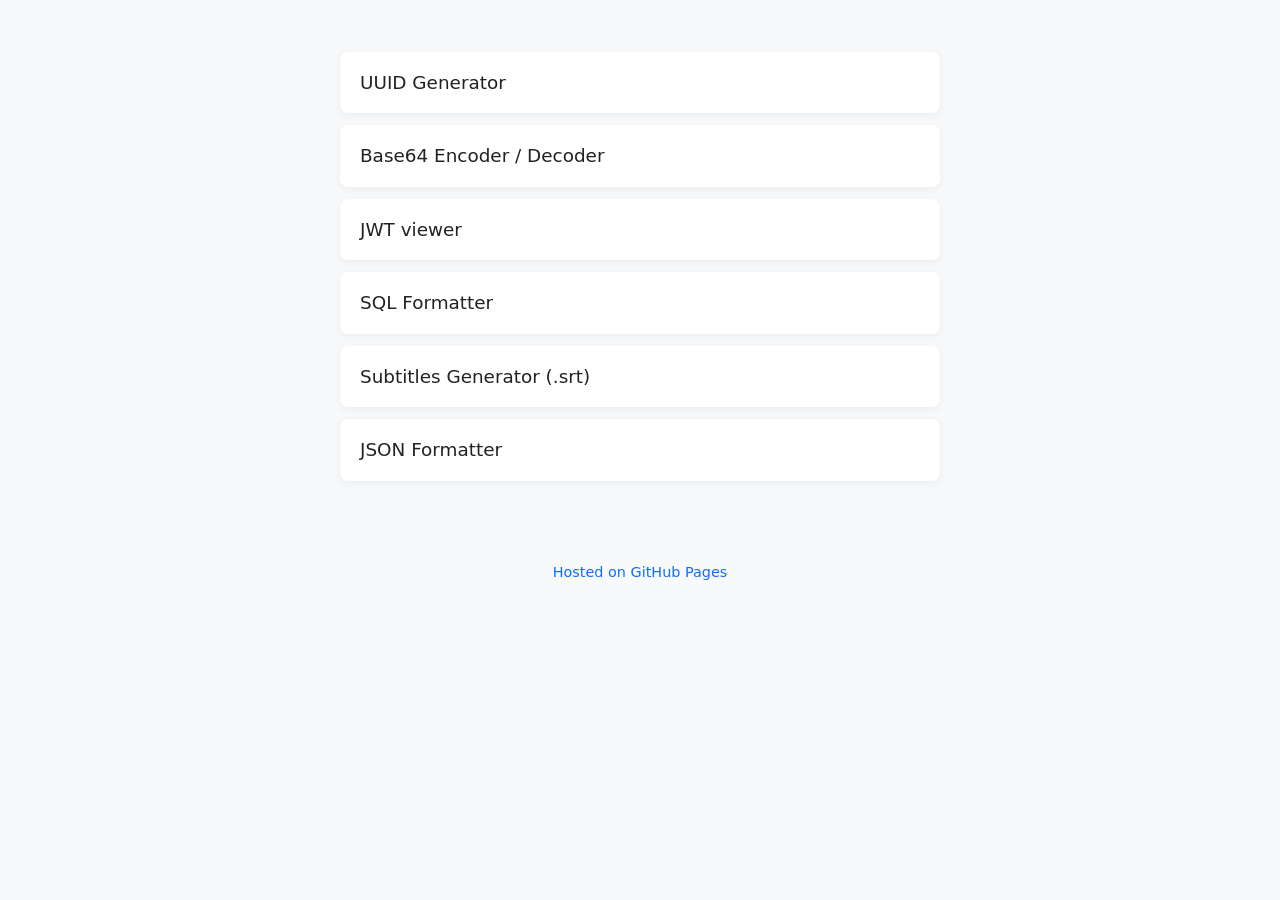
==== index.html @ 3aa225aa "Create index.html" ====
<!DOCTYPE html>
<html lang="en">
<head>
    <meta charset="UTF-8">
    <meta name="viewport" content="width=device-width, initial-scale=1.0">
    <title>Simple Tools Collection</title>
    <style>
        body {
            font-family: 'Segoe UI', system-ui, sans-serif;
            background: #f8f9fa;
            color: #222;
            margin: 0;
            padding: 40px 20px;
            line-height: 1.6;
        }
        
        .tools-list {
            max-width: 600px;
            margin: 0 auto;
            list-style: none;
            padding: 0;
        }
        
        .tools-list li {
            margin: 12px 0;
        }
        
        .tools-list a {
            display: block;
            padding: 16px 20px;
            background: white;
            border-radius: 8px;
            text-decoration: none;
            color: #222;
            font-size: 1.15rem;
            box-shadow: 0 2px 8px rgba(0,0,0,0.06);
            transition: all 0.2s ease;
        }
        
        .tools-list a:hover {
            background: #0d6efd;
            color: white;
            transform: translateX(8px);
            box-shadow: 0 6px 15px rgba(13, 110, 253, 0.25);
        }
        
        footer {
            text-align: center;
            margin-top: 80px;
            color: #0d6efd;
            font-size: 0.9rem;
        }
    </style>
</head>
<body>
    <ul class="tools-list">
		<li><a href="uuid.html" target="_blank">UUID Generator</a></li>
		<li><a href="base64.html" target="_blank">Base64 Encoder / Decoder</a></li>
        <li><a href="#" target="_blank">JWT viewer</a></li>
        <li><a href="#" target="_blank">SQL Formatter</a></li>
        <li><a href="#" target="_blank">Subtitles Generator (.srt)</a></li>
        <li><a href="#" target="_blank">JSON Formatter</a></li>
    </ul>

    <footer>
        Hosted on GitHub Pages
    </footer>
</body>
</html>
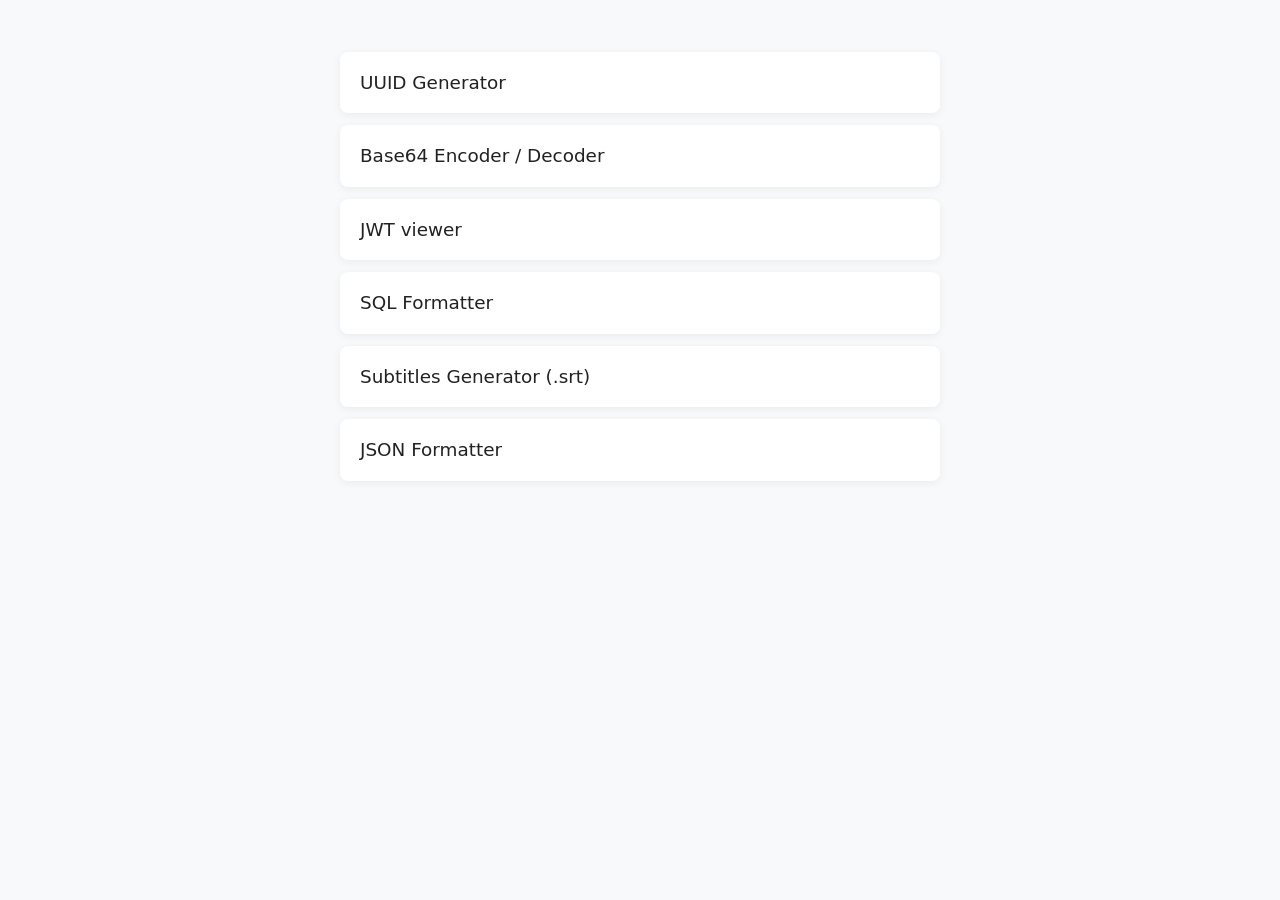
==== commit a01b9d5b: "uuid-generator.html" ====
--- a/index.html
+++ b/index.html
@@ -4,66 +4,16 @@
     <meta charset="UTF-8">
     <meta name="viewport" content="width=device-width, initial-scale=1.0">
     <title>Simple Tools Collection</title>
-    <style>
-        body {
-            font-family: 'Segoe UI', system-ui, sans-serif;
-            background: #f8f9fa;
-            color: #222;
-            margin: 0;
-            padding: 40px 20px;
-            line-height: 1.6;
-        }
-        
-        .tools-list {
-            max-width: 600px;
-            margin: 0 auto;
-            list-style: none;
-            padding: 0;
-        }
-        
-        .tools-list li {
-            margin: 12px 0;
-        }
-        
-        .tools-list a {
-            display: block;
-            padding: 16px 20px;
-            background: white;
-            border-radius: 8px;
-            text-decoration: none;
-            color: #222;
-            font-size: 1.15rem;
-            box-shadow: 0 2px 8px rgba(0,0,0,0.06);
-            transition: all 0.2s ease;
-        }
-        
-        .tools-list a:hover {
-            background: #0d6efd;
-            color: white;
-            transform: translateX(8px);
-            box-shadow: 0 6px 15px rgba(13, 110, 253, 0.25);
-        }
-        
-        footer {
-            text-align: center;
-            margin-top: 80px;
-            color: #0d6efd;
-            font-size: 0.9rem;
-        }
-    </style>
+    <link rel="stylesheet" href="style.css">
 </head>
 <body>
     <ul class="tools-list">
-		<li><a href="uuid.html" target="_blank">UUID Generator</a></li>
-		<li><a href="base64.html" target="_blank">Base64 Encoder / Decoder</a></li>
-        <li><a href="#" target="_blank">JWT viewer</a></li>
-        <li><a href="#" target="_blank">SQL Formatter</a></li>
-        <li><a href="#" target="_blank">Subtitles Generator (.srt)</a></li>
-        <li><a href="#" target="_blank">JSON Formatter</a></li>
+		<li><a href="tools/uuid-generator">UUID Generator</a></li>
+		<li><a href="tools/base64">Base64 Encoder / Decoder</a></li>
+        <li><a href="tools/jwt-viewer">JWT viewer</a></li>
+        <li><a href="tools/sql-formatter">SQL Formatter</a></li>
+        <li><a href="tools/srt-generator">Subtitles Generator (.srt)</a></li>
+        <li><a href="tools/json-formatter">JSON Formatter</a></li>
     </ul>
-
-    <footer>
-        Hosted on GitHub Pages
-    </footer>
 </body>
 </html>
--- a/style.css
+++ b/style.css
@@ -0,0 +1,54 @@
+/**
+Summary:
+Overall vibe - simple, minimalist
+font-family: 'Segoe UI', system-ui, sans-serif;
+body background: #f8f9fa;
+text color: #222;
+active element color: #0d6efd;
+*/
+
+body {
+    font-family: 'Segoe UI', system-ui, sans-serif;
+    background: #f8f9fa;
+    color: #222;
+    margin: 0;
+    padding: 40px 20px;
+    line-height: 1.6;
+}
+
+.tools-list {
+    max-width: 600px;
+    margin: 0 auto;
+    list-style: none;
+    padding: 0;
+}
+
+.tools-list li {
+    margin: 12px 0;
+}
+
+.tools-list a {
+    display: block;
+    padding: 16px 20px;
+    background: white;
+    border-radius: 8px;
+    text-decoration: none;
+    color: #222;
+    font-size: 1.15rem;
+    box-shadow: 0 2px 8px rgba(0,0,0,0.06);
+    transition: all 0.2s ease;
+}
+
+.tools-list a:hover {
+    background: #0d6efd;
+    color: white;
+    transform: translateX(8px);
+    box-shadow: 0 6px 15px rgba(13, 110, 253, 0.25);
+}
+
+footer {
+    text-align: center;
+    margin-top: 80px;
+    color: #0d6efd;
+    font-size: 0.9rem;
+}
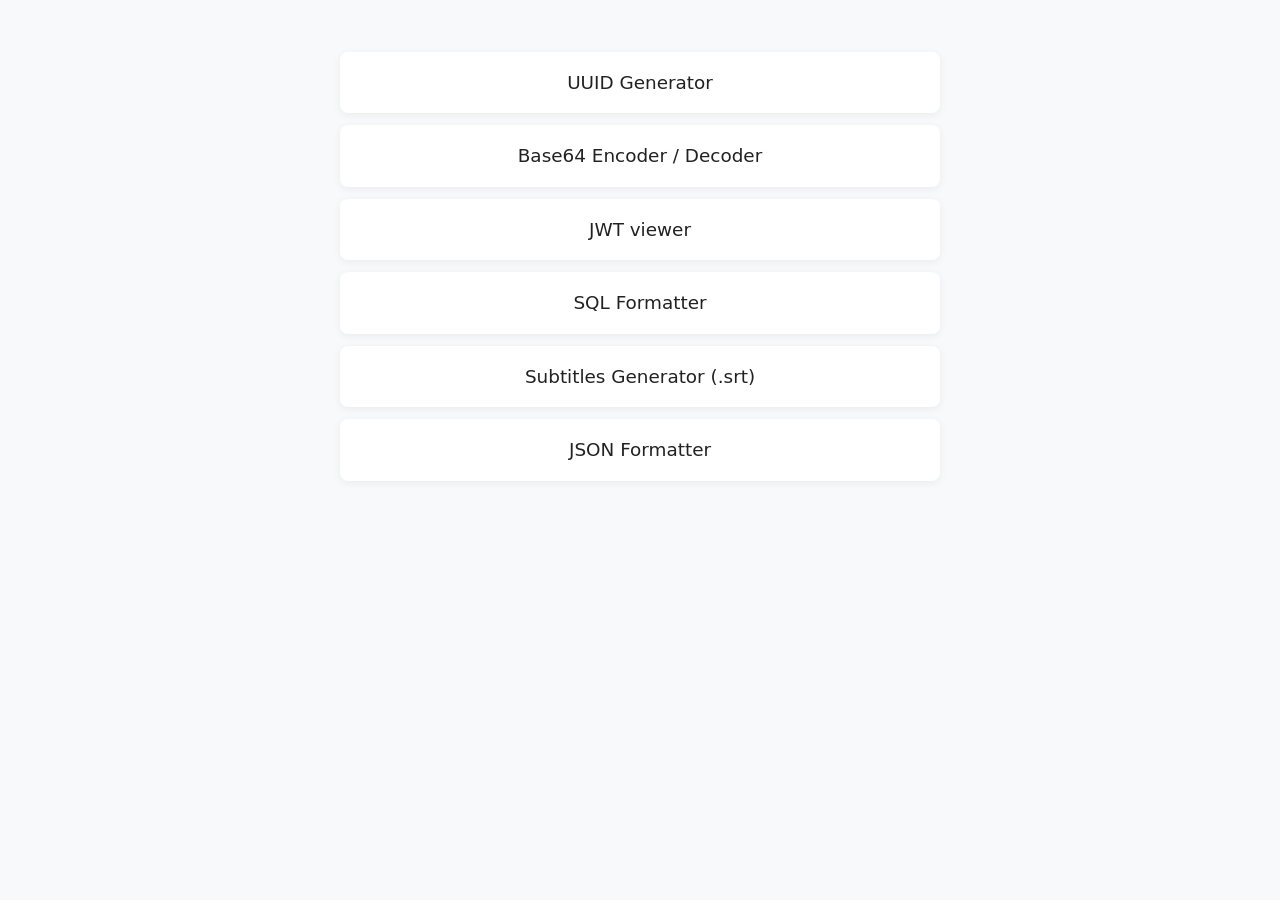
==== commit ccc61947: "uuid-generator.html" ====
--- a/index.html
+++ b/index.html
@@ -5,15 +5,53 @@
     <meta name="viewport" content="width=device-width, initial-scale=1.0">
     <title>Simple Tools Collection</title>
     <link rel="stylesheet" href="style.css">
+    <style>
+        .container {
+            max-width: 800px;
+            margin: 0 auto;
+            padding: 40px 20px;
+            text-align: center;
+        }
+
+        .tools-list {
+            max-width: 600px;
+            margin: 0 auto;
+            list-style: none;
+            padding: 0;
+        }
+
+        .tools-list li {
+            margin: 12px 0;
+        }
+
+        .tools-list a {
+            display: block;
+            padding: 16px 20px;
+            background: white;
+            border-radius: 8px;
+            text-decoration: none;
+            color: #222;
+            font-size: 1.15rem;
+            box-shadow: 0 2px 8px rgba(0,0,0,0.06);
+            transition: all 0.2s ease;
+        }
+
+        .tools-list a:hover {
+            background: #dee2e6;
+            transform: translateX(8px);
+        }
+    </style>
 </head>
 <body>
-    <ul class="tools-list">
-		<li><a href="tools/uuid-generator">UUID Generator</a></li>
-		<li><a href="tools/base64">Base64 Encoder / Decoder</a></li>
-        <li><a href="tools/jwt-viewer">JWT viewer</a></li>
-        <li><a href="tools/sql-formatter">SQL Formatter</a></li>
-        <li><a href="tools/srt-generator">Subtitles Generator (.srt)</a></li>
-        <li><a href="tools/json-formatter">JSON Formatter</a></li>
-    </ul>
+    <div class="container">
+        <ul class="tools-list">
+            <li><a href="tools/uuid-generator">UUID Generator</a></li>
+            <li><a href="tools/base64">Base64 Encoder / Decoder</a></li>
+            <li><a href="tools/jwt-viewer">JWT viewer</a></li>
+            <li><a href="tools/sql-formatter">SQL Formatter</a></li>
+            <li><a href="tools/srt-generator">Subtitles Generator (.srt)</a></li>
+            <li><a href="tools/json-formatter">JSON Formatter</a></li>
+        </ul>
+    </div>
 </body>
 </html>
--- a/style.css
+++ b/style.css
@@ -1,54 +1,63 @@
-/**
-Summary:
-Overall vibe - simple, minimalist
-font-family: 'Segoe UI', system-ui, sans-serif;
-body background: #f8f9fa;
-text color: #222;
-active element color: #0d6efd;
-*/
-
+/* --- Global Styles --- */
 body {
-    font-family: 'Segoe UI', system-ui, sans-serif;
+    font-family: 'Segoe UI', system-ui, -apple-system, sans-serif;
     background: #f8f9fa;
     color: #222;
     margin: 0;
-    padding: 40px 20px;
+    padding: 0;
     line-height: 1.6;
+    min-height: 100vh;
 }
 
-.tools-list {
-    max-width: 600px;
-    margin: 0 auto;
-    list-style: none;
-    padding: 0;
+/* For tools that need centered vertical alignment */
+.centered-wrapper {
+    display: flex;
+    flex-direction: column;
+    align-items: center;
+    justify-content: center;
+    min-height: 80vh;
 }
 
-.tools-list li {
-    margin: 12px 0;
+/* --- Navigation (back to "Other tools") --- */
+.back-nav {
+    position: absolute;
+    top: 20px;
+    left: 20px;
 }
 
-.tools-list a {
-    display: block;
-    padding: 16px 20px;
-    background: white;
-    border-radius: 8px;
-    text-decoration: none;
-    color: #222;
-    font-size: 1.15rem;
-    box-shadow: 0 2px 8px rgba(0,0,0,0.06);
-    transition: all 0.2s ease;
+.btn-back {
+    padding: 8px 12px;
+    border-radius: 6px;
+    cursor: pointer;
+    font-size: 0.9rem;
+    transition: background-color 0.2s ease;
+    user-select: none;
+    display: inline-block;
 }
 
-.tools-list a:hover {
-    background: #0d6efd;
-    color: white;
-    transform: translateX(8px);
-    box-shadow: 0 6px 15px rgba(13, 110, 253, 0.25);
+.btn-back:hover {
+    background-color: #e9ecef;
 }
 
-footer {
-    text-align: center;
-    margin-top: 80px;
-    color: #0d6efd;
-    font-size: 0.9rem;
+/* --- UI Components (Buttons & Displays) --- */
+button {
+    padding: 10px 18px;
+    margin: 5px;
+    border: none;
+    border-radius: 8px;
+    background: #e9ecef;
+    cursor: pointer;
+    font-size: 14px;
+    transition: all 0.2s ease;
+    font-family: inherit;
+    box-shadow: 0 2px 8px rgba(0,0,0,0.06);
 }
+
+button:hover {
+    background: #dee2e6;
+    transform: translateY(-1px);
+}
+
+button:active {
+    transform: scale(0.95);
+}
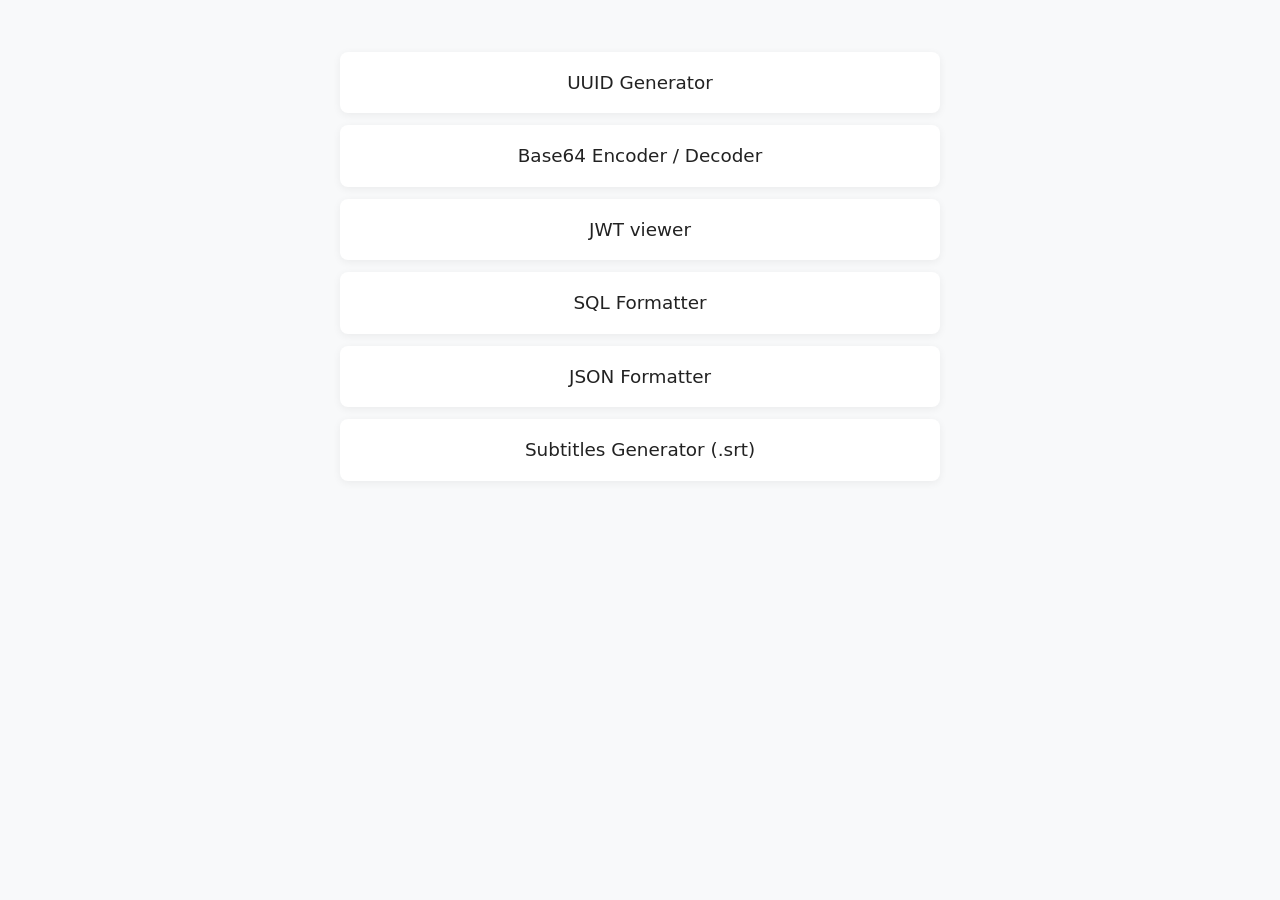
==== commit 89c323bd: "jwt-viewer.html" ====
--- a/index.html
+++ b/index.html
@@ -49,8 +49,8 @@
             <li><a href="tools/base64">Base64 Encoder / Decoder</a></li>
             <li><a href="tools/jwt-viewer">JWT viewer</a></li>
             <li><a href="tools/sql-formatter">SQL Formatter</a></li>
+            <li><a href="tools/json-formatter">JSON Formatter</a></li>
             <li><a href="tools/srt-generator">Subtitles Generator (.srt)</a></li>
-            <li><a href="tools/json-formatter">JSON Formatter</a></li>
         </ul>
     </div>
 </body>
--- a/style.css
+++ b/style.css
@@ -15,7 +15,7 @@
     flex-direction: column;
     align-items: center;
     justify-content: center;
-    min-height: 80vh;
+    min-height: 100vh;
 }
 
 /* --- Navigation (back to "Other tools") --- */
@@ -41,8 +41,8 @@
 
 /* --- UI Components (Buttons & Displays) --- */
 button {
-    padding: 10px 18px;
-    margin: 5px;
+    padding: 10px 20px;
+    margin: 7px;
     border: none;
     border-radius: 8px;
     background: #e9ecef;
@@ -60,4 +60,9 @@
 
 button:active {
     transform: scale(0.95);
+}
+
+#copyBtn {
+    min-width: 90px; /* This prevents the button from shrinking or growing */
+    text-align: center;
 }
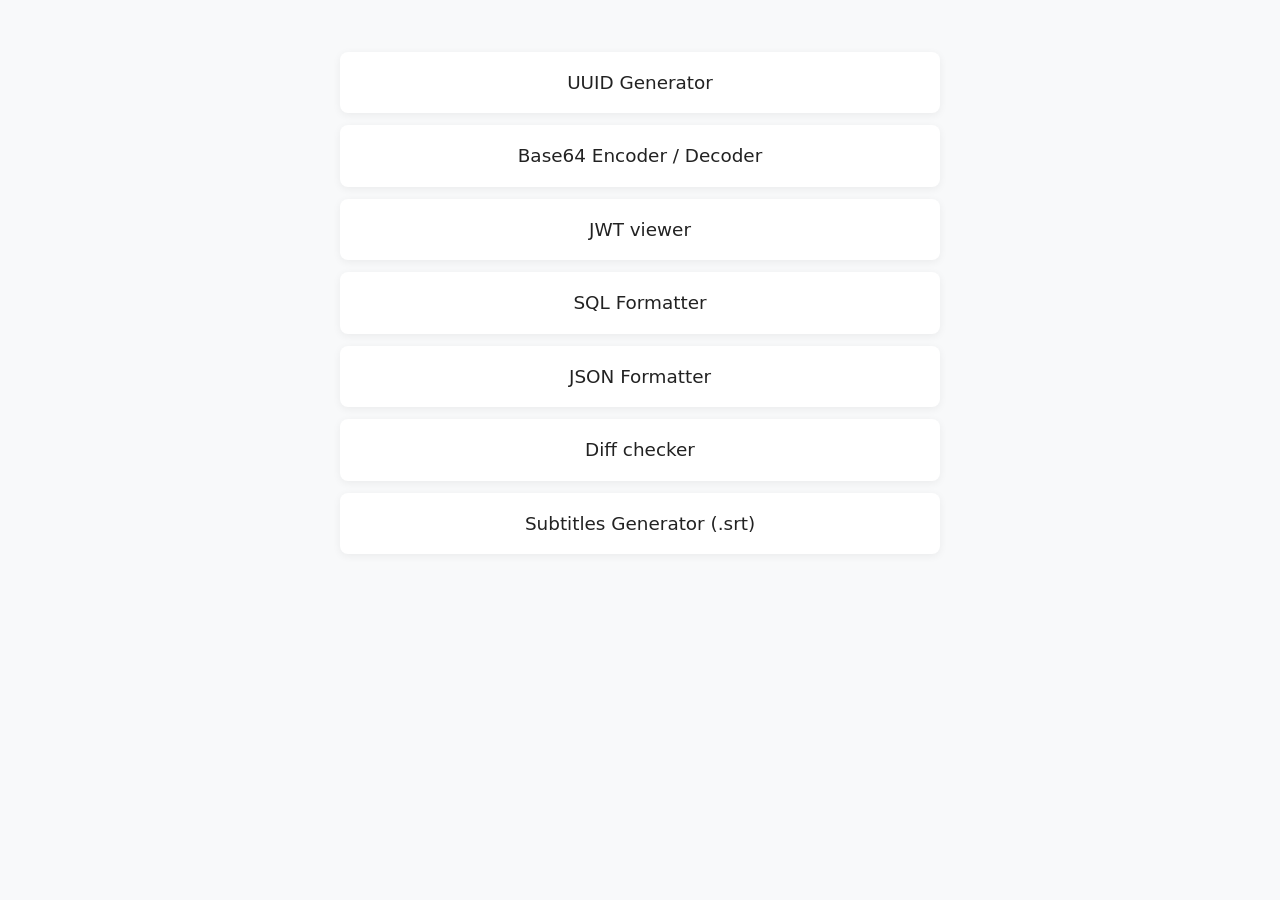
==== commit f3c91bdf: "diff-checker.html" ====
--- a/index.html
+++ b/index.html
@@ -3,7 +3,7 @@
 <head>
     <meta charset="UTF-8">
     <meta name="viewport" content="width=device-width, initial-scale=1.0">
-    <title>Simple Tools Collection</title>
+    <title>Useful tools</title>
     <link rel="stylesheet" href="style.css">
     <style>
         .container {
@@ -50,6 +50,7 @@
             <li><a href="tools/jwt-viewer">JWT viewer</a></li>
             <li><a href="tools/sql-formatter">SQL Formatter</a></li>
             <li><a href="tools/json-formatter">JSON Formatter</a></li>
+            <li><a href="tools/diff-checker">Diff checker</a></li>
             <li><a href="tools/srt-generator">Subtitles Generator (.srt)</a></li>
         </ul>
     </div>
--- a/style.css
+++ b/style.css
@@ -16,6 +16,15 @@
     align-items: center;
     justify-content: center;
     min-height: 100vh;
+}
+
+.padded-centered-wrapper {
+    display: flex;
+    flex-direction: column;
+    align-items: center;
+    justify-content: flex-start;
+    min-height: 100vh;
+    padding-top: 100px;
 }
 
 /* --- Navigation (back to "Other tools") --- */
